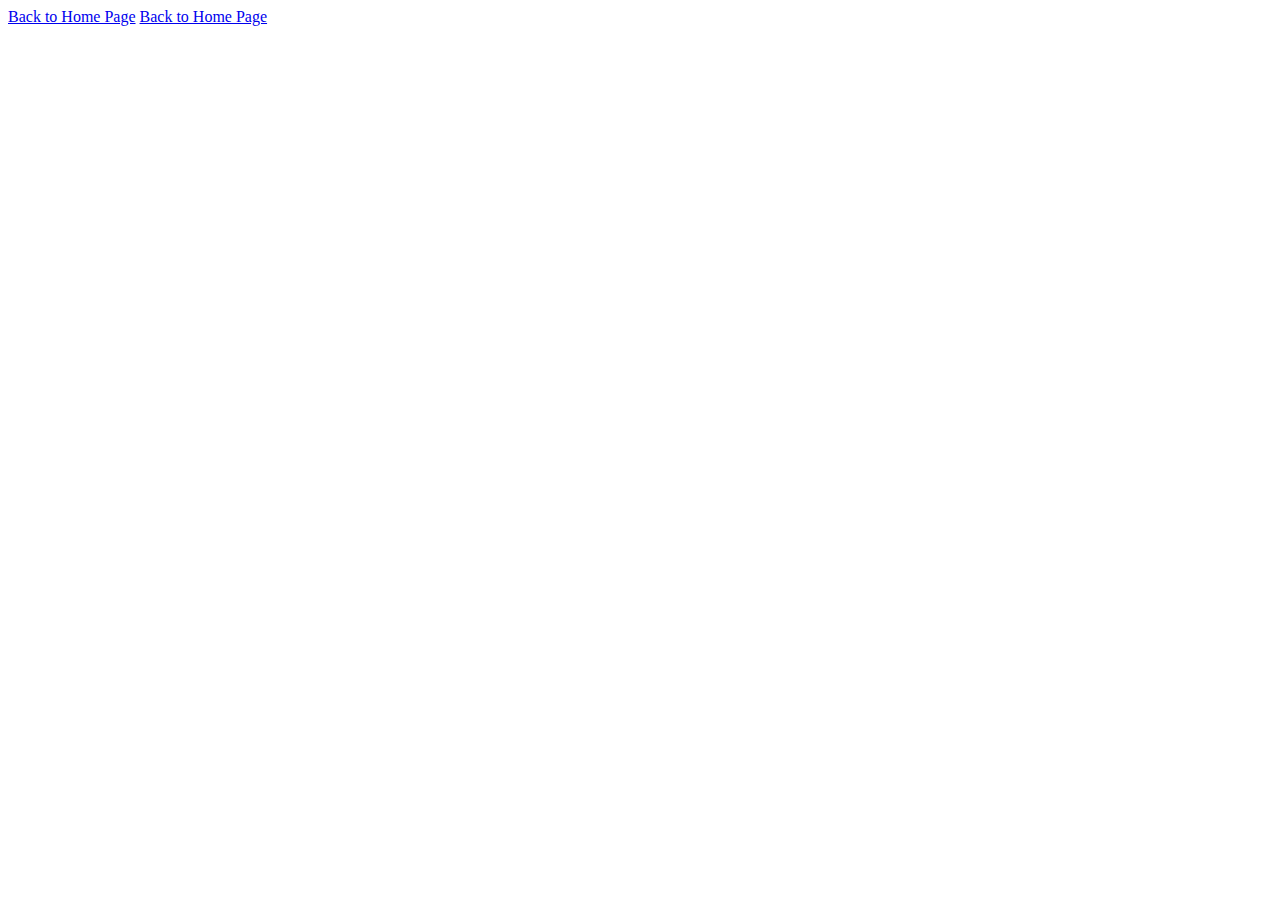
==== About.html @ 9c0a0fa0 "added div" ====
<!DOCTYPE html>
<html lang="en">
<head>
   <meta charset="UTF-8">
   <meta http-equiv="X-UA-Compatible" content="IE=edge">
   <meta name="viewport" content="width=device-width, initial-scale=1.0">
   <title>Ogbonge Nigerian Dishes</title>

   <link rel="shortcut icon" href="./Favicon.png" type="image/x-icon">

   <link rel="stylesheet" href="Style Recipe.css">

</head>
<body>
      <!-- Link to Index page -->
<a href="./Index.html">Back to Home Page</a>
<a href="./Contact.html">Back to Home Page</a>

   

<br>
<br>
<br>
<br>
<br>
<br>
<br>
<br>
<br>
<br>
<br>
<br>
<br>
<br>
<br>
<br>
<br>
<br>
<br>
<br>
</body>
</html>
---- Style Recipe.css ----
div {

   
}
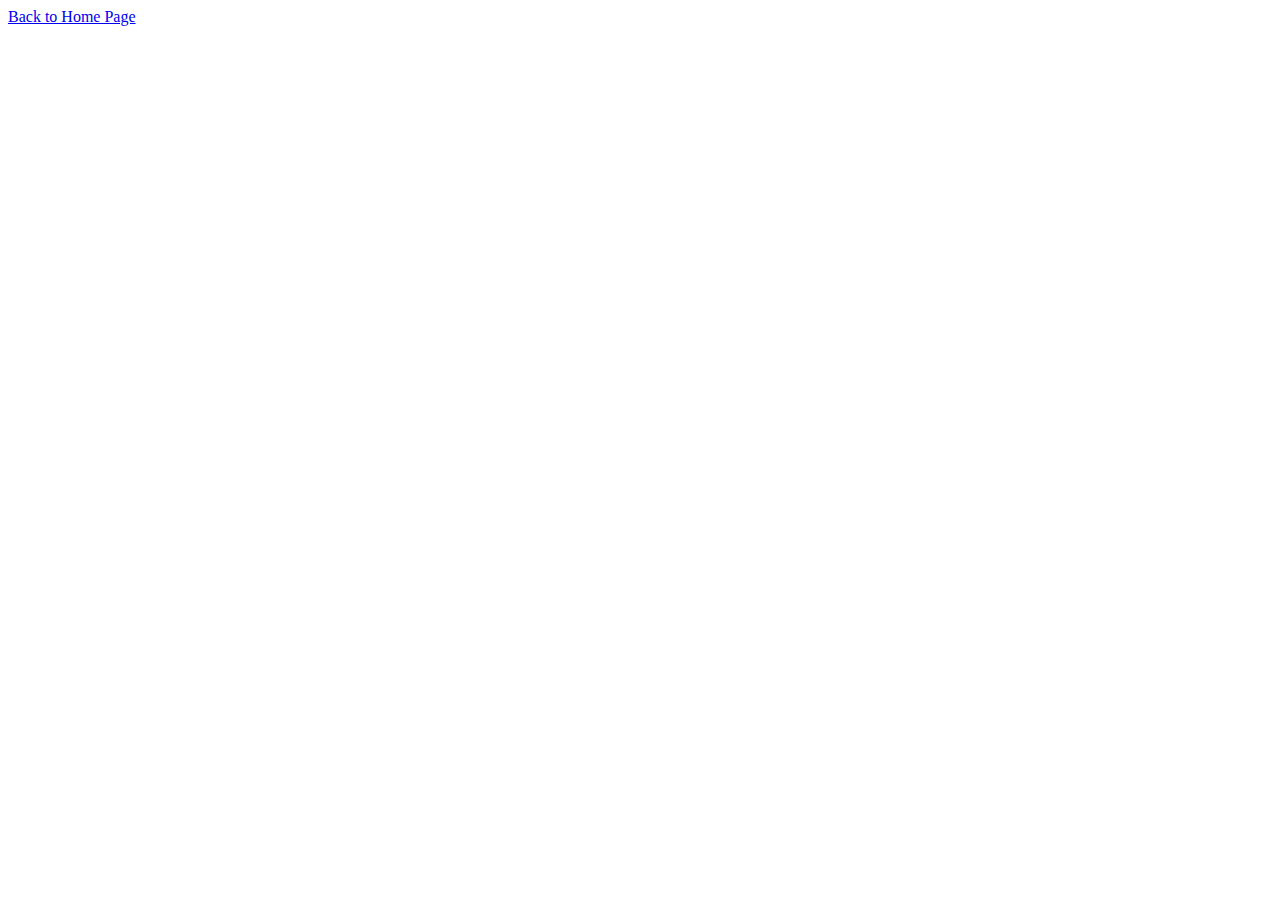
==== commit 97b9b31e: "Added div and span" ====
--- a/About.html
+++ b/About.html
@@ -14,9 +14,7 @@
 <body>
       <!-- Link to Index page -->
 <a href="./Index.html">Back to Home Page</a>
-<a href="./Contact.html">Back to Home Page</a>
 
-   
 
 <br>
 <br>
--- a/Style Recipe.css
+++ b/Style Recipe.css
@@ -1,4 +1,11 @@
-div {
+div 
+{
+   transition-delay: ;
+}
+span{
+   color: red;
+}
 
+div p{
    
 }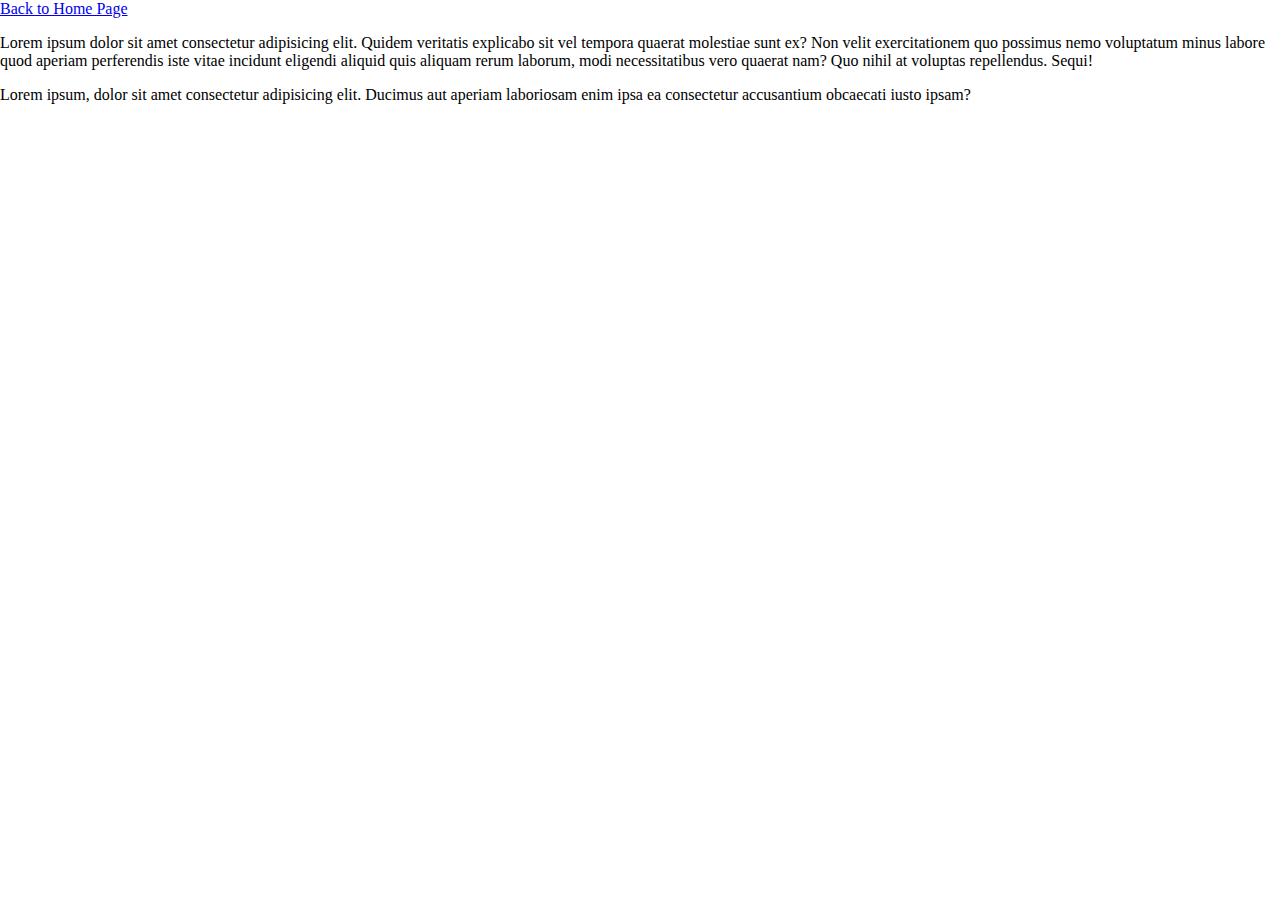
==== commit 75fe2798: "removed files" ====
--- a/About.html
+++ b/About.html
@@ -14,7 +14,10 @@
 <body>
       <!-- Link to Index page -->
 <a href="./Index.html">Back to Home Page</a>
+   <p>Lorem ipsum dolor sit amet consectetur adipisicing elit. Quidem veritatis explicabo sit vel tempora quaerat molestiae sunt ex? Non velit exercitationem quo possimus nemo voluptatum minus labore quod aperiam perferendis iste vitae incidunt eligendi aliquid quis aliquam rerum laborum, modi necessitatibus vero quaerat nam? Quo nihil at voluptas repellendus. Sequi!</p>
 
+
+   <span>Lorem ipsum, dolor sit amet consectetur adipisicing elit. Ducimus aut aperiam laboriosam enim ipsa ea consectetur accusantium obcaecati iusto ipsam?</span>
 
 <br>
 <br>
--- a/Style Recipe.css
+++ b/Style Recipe.css
@@ -1,11 +1,12 @@
-div 
-{
-   transition-delay: ;
-}
-span{
-   color: red;
+div {
+transition: all;
+
 }
 
-div p{
-   
+div {
+   color: black;
+}
+
+body {
+   margin: 0ch;
 }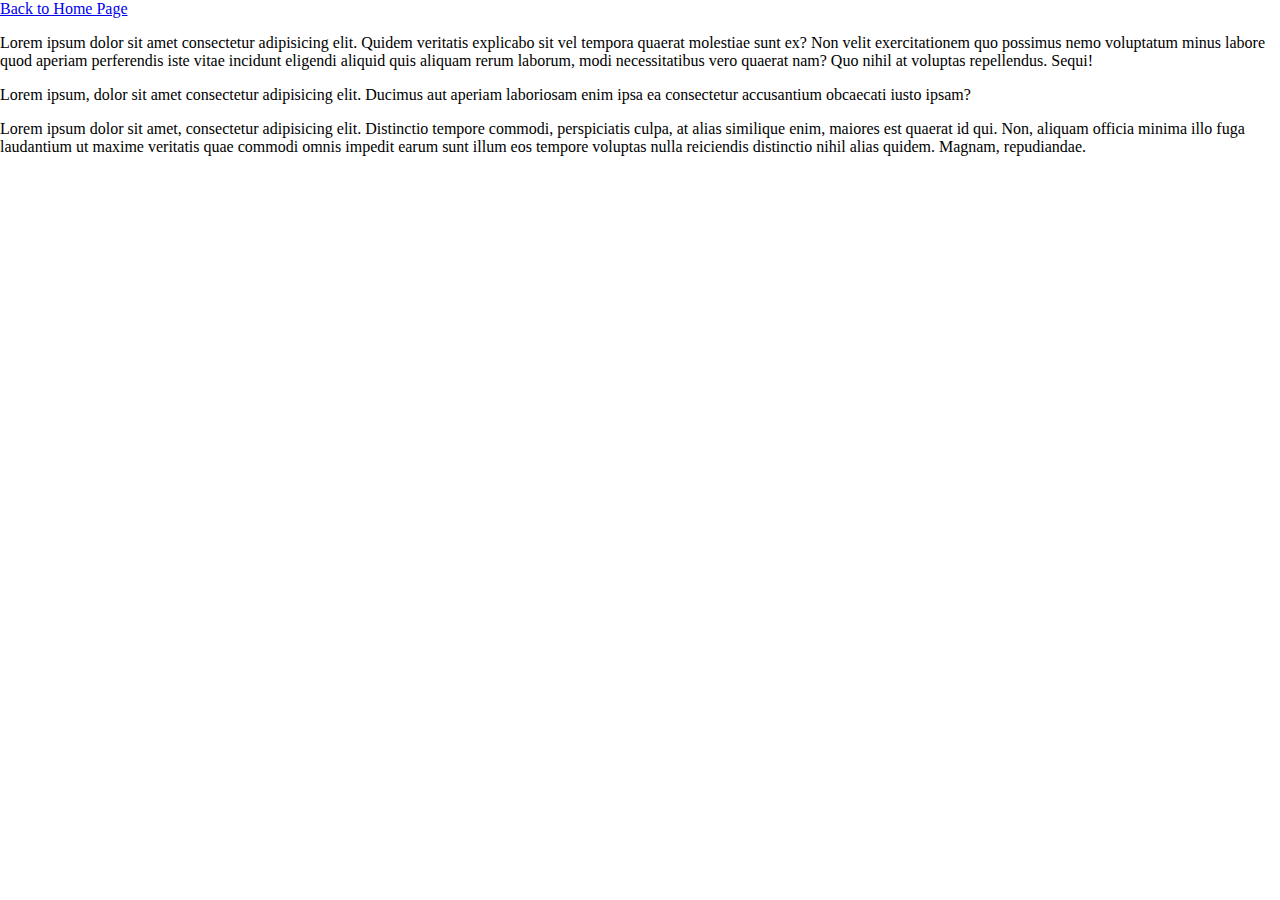
==== commit 9f207494: "Added files" ====
--- a/About.html
+++ b/About.html
@@ -20,6 +20,8 @@
    <span>Lorem ipsum, dolor sit amet consectetur adipisicing elit. Ducimus aut aperiam laboriosam enim ipsa ea consectetur accusantium obcaecati iusto ipsam?</span>
 
 <br>
+
+<p>Lorem ipsum dolor sit amet, consectetur adipisicing elit. Distinctio tempore commodi, perspiciatis culpa, at alias similique enim, maiores est quaerat id qui. Non, aliquam officia minima illo fuga laudantium ut maxime veritatis quae commodi omnis impedit earum sunt illum eos tempore voluptas nulla reiciendis distinctio nihil alias quidem. Magnam, repudiandae.</p>
 <br>
 <br>
 <br>
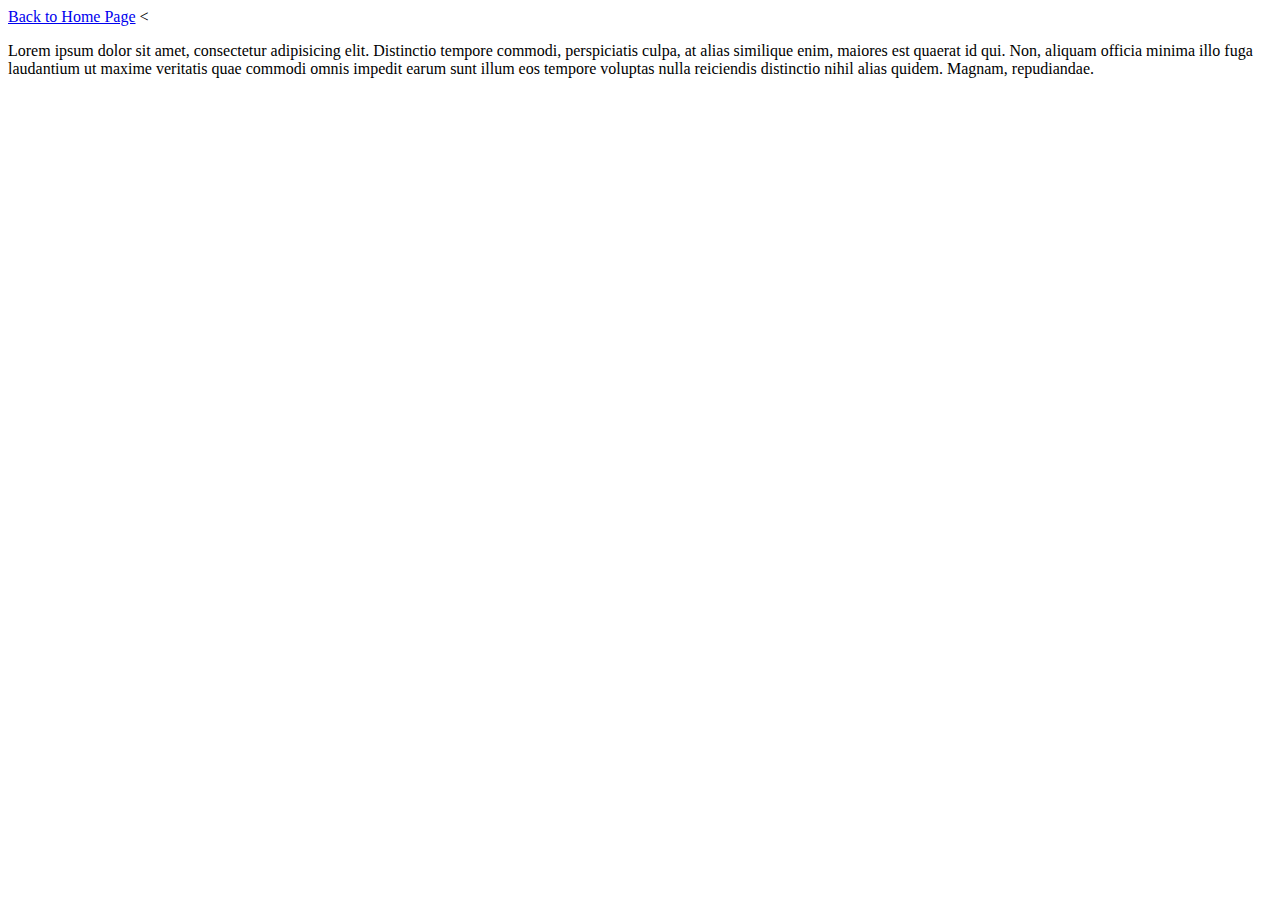
==== commit c8cff99f: "Merge branch 'Ultimatum' into main" ====
--- a/About.html
+++ b/About.html
@@ -14,11 +14,7 @@
 <body>
       <!-- Link to Index page -->
 <a href="./Index.html">Back to Home Page</a>
-   <p>Lorem ipsum dolor sit amet consectetur adipisicing elit. Quidem veritatis explicabo sit vel tempora quaerat molestiae sunt ex? Non velit exercitationem quo possimus nemo voluptatum minus labore quod aperiam perferendis iste vitae incidunt eligendi aliquid quis aliquam rerum laborum, modi necessitatibus vero quaerat nam? Quo nihil at voluptas repellendus. Sequi!</p>
-
-
-   <span>Lorem ipsum, dolor sit amet consectetur adipisicing elit. Ducimus aut aperiam laboriosam enim ipsa ea consectetur accusantium obcaecati iusto ipsam?</span>
-
+<
 <br>
 
 <p>Lorem ipsum dolor sit amet, consectetur adipisicing elit. Distinctio tempore commodi, perspiciatis culpa, at alias similique enim, maiores est quaerat id qui. Non, aliquam officia minima illo fuga laudantium ut maxime veritatis quae commodi omnis impedit earum sunt illum eos tempore voluptas nulla reiciendis distinctio nihil alias quidem. Magnam, repudiandae.</p>
--- a/Style Recipe.css
+++ b/Style Recipe.css
@@ -1,12 +1,28 @@
-div {
-transition: all;
 
+
+span{
+   transition: 2s red;
+   margin: 25px;
+   color: black;
+   box-shadow: red
 }
 
-div {
-   color: black;
+div{
+   flex: auto;
+   color: greenyellow;
 }
 
-body {
-   margin: 0ch;
-}+div > p {
+color: bisque;
+}
+div 
+{
+   transition-delay: ;
+}
+span{
+   color: red;
+}
+
+div p{
+   
+}
